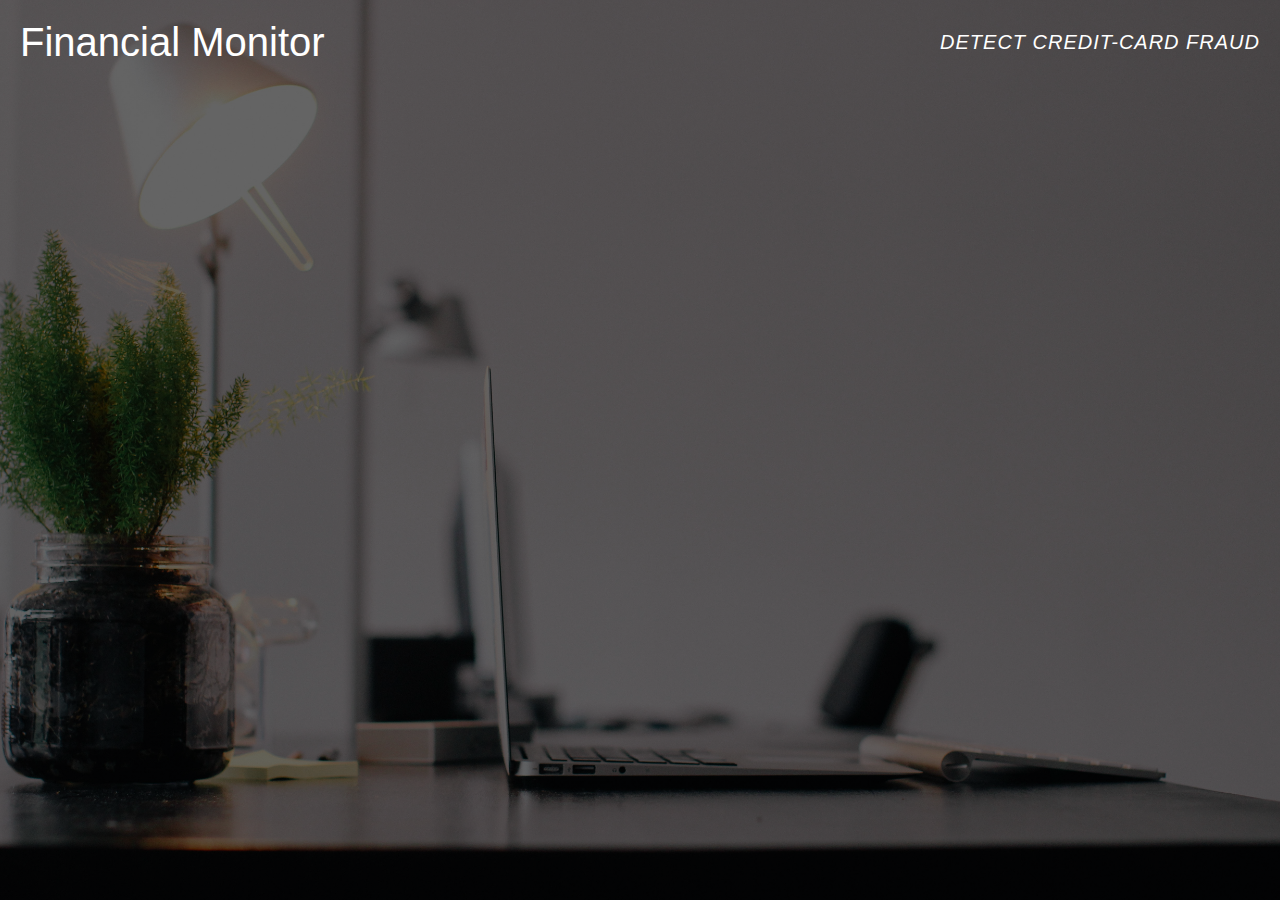
==== frontend/fraud-checking.html @ 268d3f69 "added frontend" ====
<html>
        <head>
            <link rel =  "stylesheet" href = "css/style.css">
            <link rel =  "stylesheet" href = "css/form.css">
        </head>
        <body>
            <header>
                    <nav>
                            <div id="logo">
                                    <a href = index.html>Financial Monitor</a>
                            </div>
                            <div id="links">
                              <!--<a>Home</a>-->
                              <h1>
                                    <em>Detect credit-card fraud</em><br/>
                                    <!--<strong>Starts With You</strong><br/>
                                    <a class="button">Learn More</a>-->
                             </h1>
                            </div>
            </header>
            <div class = 'non-header'>
                
                <form action="#" method="post" id = 'loginForm' class = 'hidden'>
                    <div>
                        <label for="name">Name:</label>
                        <input type="text" id="name" name="user_name">
                    </div>
                    <div>
                        <label for="mail">E-mail:</label>
                        <input type="email" id="mail" name="user_mail">
                    </div>
                    <div>
                        <label for="msg">Message:</label>
                        <textarea id="msg" name="user_message"></textarea>
                    </div>
                    <div class="button" id = "finish">
                            <button type="submit">Send your message</button>
                    </div>
                </form>
                <div class = "hidden" id = 'info'>
                    <div id = 'fraudInfo'>
    
                    </div>
                </div>
            </div>
        </body>
    </html>
---- frontend/css/style.css ----
* {
    padding: 0;
    margin: 0;
	box-sizing: border-box;
	font-family: 'Open Sans', sans-serif;
}
body {
	background-size: cover;
	background-image: linear-gradient(rgba(0,0,0,.6), rgba(0,0,0,.6)),
	url(../images/pexels-photo.jpeg);
	background-position: bottom;
}

button a, header a, div a{
	text-decoration: none;
}

#button-section{
	width: 100%;
	border: 1px solid red;
	display: flex;
	justify-content: center;
	align-content: center;
}
#button-section div {
	border-radius: 2px;
	background-color: lightblue;
	width: 250px;
	height: 30px;
	margin-right: 0;
	text
}
/*header {
	color: white;
	height: 100px;
	width: 100vw;
	top: 0;
	display: flex;
	flex-direction: column;
	background-size: cover;
	/*background-image: linear-gradient(rgba(0,0,0,.3), rgba(0,0,0,.3)),
	 url(../images/pexels-photo.jpeg);*/
	 /*background-color: darkblue;
	 background-position: bottom;
	justify-content: center;
	align-items: center;
	position: fixed;
}*/

header {
	color: white;
	/*background-image: linear-gradient(rgba(0,0,0,.3), rgba(0,0,0,.3)),
	 url(../images/pexels-photo.jpeg);*/
	background-size: cover;
	background-position: center;
	height: 100px;
	position: relative;
  
	display: flex;
	flex-direction: column;
	align-items: center;
	justify-content: center;
  }

header a {
	color: white;
}

header h1 {
	font-weight: normal;
	text-align: center;
	z-index: 1;
  }
  
  header h1 a {
	font-size: 15px;
  }
  
  header h1 em {
	font-size: 20px;
	letter-spacing: 1px;
  }
  
  header h1 strong {
	font-size: 68px;
	letter-spacing: 4px;
  }

header nav {
	position: absolute;
	top: 0;
	left: 0;
	right: 0;
  
	font-size: 14px;
	padding: 20px;
  
	display: flex;
	justify-content: space-between;
	align-items: center;
  }
.non-header {
	position: relative;
	top: 100px;
	
}
.headtxt{
	font-family: /*"Tahoma", "Trebuchet MS", "Roboto Slab", */Roboto, sans-serif;
	font-weight: normal;
	font-size: 50px;
	text-align: center;
	color: lightgray;
}



.hidden {
	display: none;
}

#links {
	font-family: 'Open Sans', sans-serif;
	font-style: normal;
	letter-spacing: 1px;
	text-transform: uppercase;
  }

#links a {
	margin: 15px;
}

#logo {
	font-size: 40px;
  }

/*nav {
	width: 100%;
	height: 50px;
	background-color: black
}*/

.test {
	height: 60vw;
	width: 100vw;
}
---- frontend/css/form.css ----
form {
    /* Just to center the form on the page */
    position: relative;
    top: 100px;
    margin: 0 auto;
    width: 400px;
    /* To see the outline of the form */
    padding: 1em;
    border: 1px solid #CCC;
    border-radius: 1em;
  }
  
  form div + div {
    margin-top: 1em;
  }
  
  label {
    /* To make sure that all labels have the same size and are properly aligned */
    display: inline-block;
    width: 90px;
    text-align: right;
  }
  
  input, textarea {
    /* To make sure that all text fields have the same font settings
       By default, textareas have a monospace font */
    font: 1em sans-serif;
  
    /* To give the same size to all text fields */
    width: 300px;
    box-sizing: border-box;
  
    /* To harmonize the look & feel of text field border */
    border: 1px solid #999;
  }
  
  input:focus, textarea:focus {
    /* To give a little highlight on active elements */
    border-color: #000;
  }
  
  textarea {
    /* To properly align multiline text fields with their labels */
    vertical-align: top;
  
    /* To give enough room to type some text */
    height: 5em;
  }
  
  .button {
    /* To position the buttons to the same position of the text fields */
    padding-left: 90px; /* same size as the label elements */
  }
  
  button {
    /* This extra margin represent roughly the same space as the space
       between the labels and their text fields */
    margin-left: .5em;
  }
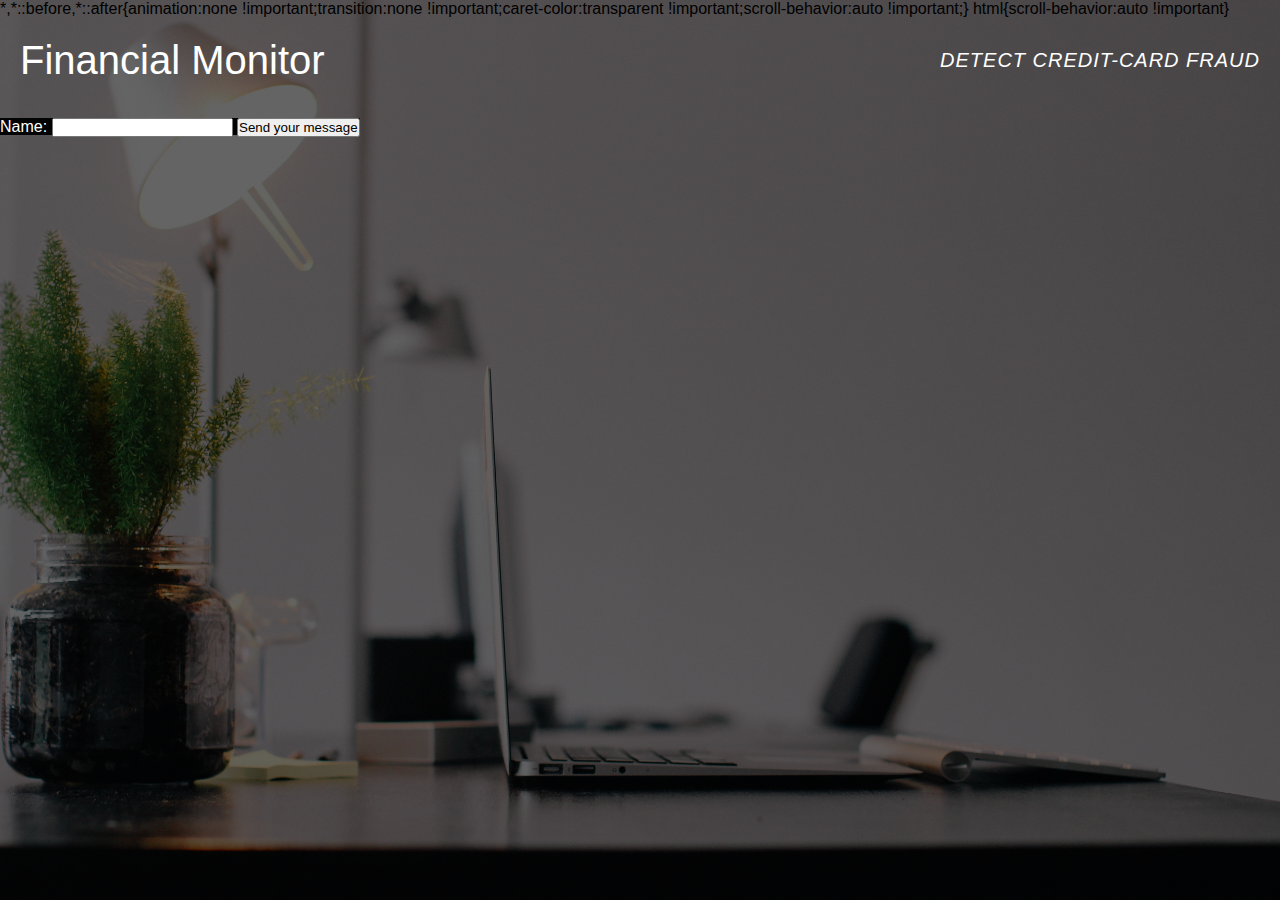
==== commit 131b79d8: "Merge pull request #4 from danielleung27/arvind" ====
--- a/frontend/fraud-checking.html
+++ b/frontend/fraud-checking.html
@@ -1,7 +1,6 @@
 <html>
         <head>
             <link rel =  "stylesheet" href = "css/style.css">
-            <link rel =  "stylesheet" href = "css/form.css">
         </head>
         <body>
             <header>
@@ -18,30 +17,21 @@
                              </h1>
                             </div>
             </header>
-            <div class = 'non-header'>
-                
-                <form action="#" method="post" id = 'loginForm' class = 'hidden'>
+                <!--form id = loginForm class = hidden, div id = finish-->
+                <div id = 'form'>
                     <div>
                         <label for="name">Name:</label>
                         <input type="text" id="name" name="user_name">
                     </div>
                     <div>
-                        <label for="mail">E-mail:</label>
-                        <input type="email" id="mail" name="user_mail">
+                            <button id="button">Send your message</button>
                     </div>
-                    <div>
-                        <label for="msg">Message:</label>
-                        <textarea id="msg" name="user_message"></textarea>
-                    </div>
-                    <div class="button" id = "finish">
-                            <button type="submit">Send your message</button>
-                    </div>
-                </form>
+                </div>  
                 <div class = "hidden" id = 'info'>
                     <div id = 'fraudInfo'>
     
                     </div>
                 </div>
-            </div>
+            <script src = "js/main.js"></script>
         </body>
     </html>--- a/frontend/css/style.css
+++ b/frontend/css/style.css
@@ -3,6 +3,7 @@
     margin: 0;
 	box-sizing: border-box;
 	font-family: 'Open Sans', sans-serif;
+	display: initial;
 }
 body {
 	background-size: cover;
@@ -30,27 +31,14 @@
 	margin-right: 0;
 	text
 }
-/*header {
+
+#form {
 	color: white;
-	height: 100px;
-	width: 100vw;
-	top: 0;
-	display: flex;
-	flex-direction: column;
-	background-size: cover;
-	/*background-image: linear-gradient(rgba(0,0,0,.3), rgba(0,0,0,.3)),
-	 url(../images/pexels-photo.jpeg);*/
-	 /*background-color: darkblue;
-	 background-position: bottom;
-	justify-content: center;
-	align-items: center;
-	position: fixed;
-}*/
+	margin: 0 auto;
+}
 
 header {
 	color: white;
-	/*background-image: linear-gradient(rgba(0,0,0,.3), rgba(0,0,0,.3)),
-	 url(../images/pexels-photo.jpeg);*/
 	background-size: cover;
 	background-position: center;
 	height: 100px;
@@ -98,12 +86,9 @@
 	display: flex;
 	justify-content: space-between;
 	align-items: center;
-  }
-.non-header {
-	position: relative;
-	top: 100px;
-	
 }
+
+
 .headtxt{
 	font-family: /*"Tahoma", "Trebuchet MS", "Roboto Slab", */Roboto, sans-serif;
 	font-weight: normal;
@@ -111,8 +96,6 @@
 	text-align: center;
 	color: lightgray;
 }
-
-
 
 .hidden {
 	display: none;
@@ -123,7 +106,7 @@
 	font-style: normal;
 	letter-spacing: 1px;
 	text-transform: uppercase;
-  }
+}
 
 #links a {
 	margin: 15px;
@@ -133,11 +116,6 @@
 	font-size: 40px;
   }
 
-/*nav {
-	width: 100%;
-	height: 50px;
-	background-color: black
-}*/
 
 .test {
 	height: 60vw;
